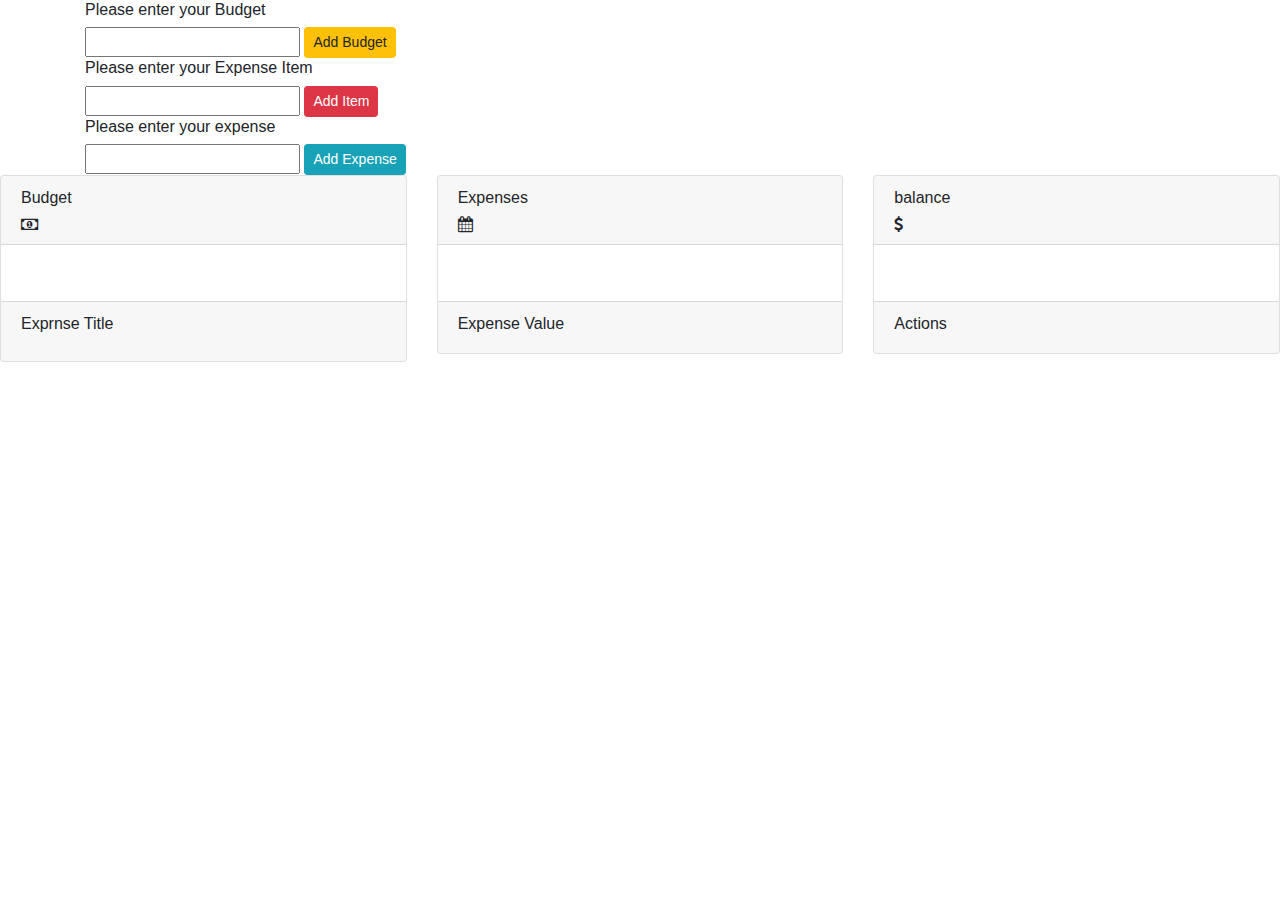
==== budget_application_project/index.html @ c9a9bba3 "js project" ====
<html>
	<head>
		<link rel="stylesheet" href="style.css">
		<link rel="stylesheet" href="https://maxcdn.bootstrapcdn.com/bootstrap/4.0.0/css/bootstrap.min.css" integrity="sha384-Gn5384xqQ1aoWXA+058RXPxPg6fy4IWvTNh0E263XmFcJlSAwiGgFAW/dAiS6JXm" crossorigin="anonymous">
		<link rel="stylesheet" href="https://stackpath.bootstrapcdn.com/font-awesome/4.7.0/css/font-awesome.min.css" integrity="sha384-wvfXpqpZZVQGK6TAh5PVlGOfQNHSoD2xbE+QkPxCAFlNEevoEH3Sl0sibVcOQVnN" crossorigin="anonymous">
	</head>
	<body>
		<div class="container">
			<h6>Please enter your Budget</h6>
			<input type="text" id="budget-input">
			<button type="button" id="add-budget-btn" class="btn btn-sm btn-warning">Add Budget</button>
		</div>
		<div class="container">
			<h6>Please enter your Expense Item</h6>
			<input type="text" id="item-input">
			<button type="button" id="add-item-btn" class="btn btn-sm btn-danger">Add Item</button>

		</div>
		<div class="container">
			<h6>Please enter your expense</h6>
			<input type="text" id="expense-input">
			<button type="button" id="add-expense-btn" class="btn btn-sm btn-info">Add Expense</button>
		</div>

		<div class="row">
			<div class="col-lg-4 col-md-6">
				<div class="card">
					<div class="card-header">
						<h6>Budget</h6>
						<i class="fa fa-money"></i>
					</div>
					<div class="card-body">
						
						<p id="budget-value"></p>
					</div>
					<div class="card-footer">
						<h6>Exprnse Title</h6>
						<p id="expense-title"></p>
					</div>
				</div>
			</div>
			<div class="col-lg-4 col-md-6">
				<div class="card">
					<div class="card-header">
						<h6>Expenses</h6>
						<i class="fa fa-calendar"></i>
					</div>
					<div class="card-body">
						
						<p id="total-expense-value"></p>
					</div>
					<div class="card-footer">
						<h6>Expense Value</h6>
						<div id="expense-value"></div>
					</div>
				</div>
			</div>
			<div class="col-lg-4 col-md-6">
				<div class="card">
					<div class="card-header">
						<h6>balance</h6>
						<i class="fa fa-dollar"></i>
					</div>
					<div class="card-body">
						
						<p id="balance-value"></p>
					</div>
					<div class="card-footer">
						<h6>Actions</h6>
						<div id="action"></div>
					</div>
				</div>
			</div>
		</div>

		<script src="script.js"></script>
	</body>
</html>
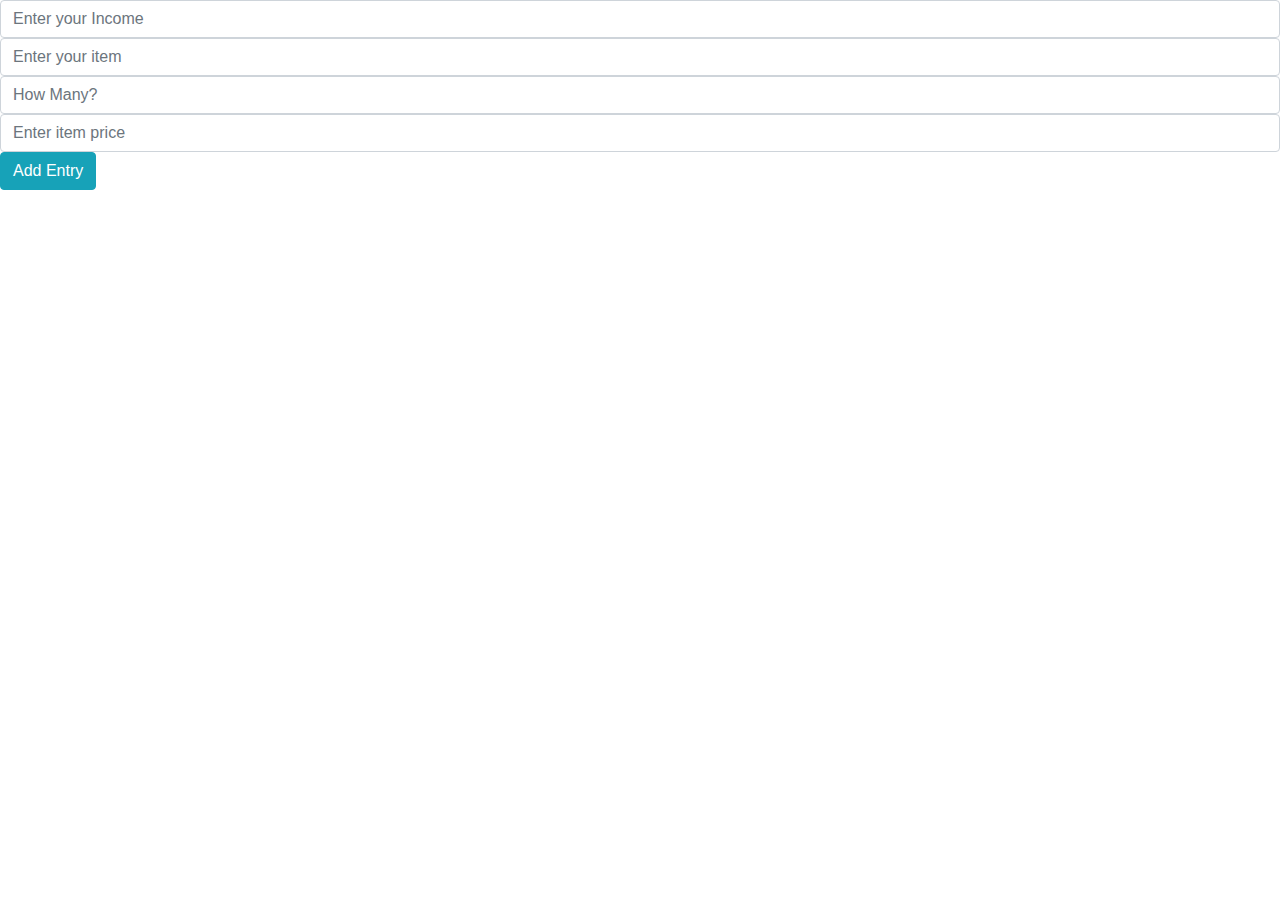
==== commit c8ace3e2: "Add files via upload" ====
--- a/budget_application_project/index.html
+++ b/budget_application_project/index.html
@@ -1,78 +1,19 @@
-<html>
-	<head>
-		<link rel="stylesheet" href="style.css">
-		<link rel="stylesheet" href="https://maxcdn.bootstrapcdn.com/bootstrap/4.0.0/css/bootstrap.min.css" integrity="sha384-Gn5384xqQ1aoWXA+058RXPxPg6fy4IWvTNh0E263XmFcJlSAwiGgFAW/dAiS6JXm" crossorigin="anonymous">
-		<link rel="stylesheet" href="https://stackpath.bootstrapcdn.com/font-awesome/4.7.0/css/font-awesome.min.css" integrity="sha384-wvfXpqpZZVQGK6TAh5PVlGOfQNHSoD2xbE+QkPxCAFlNEevoEH3Sl0sibVcOQVnN" crossorigin="anonymous">
-	</head>
-	<body>
-		<div class="container">
-			<h6>Please enter your Budget</h6>
-			<input type="text" id="budget-input">
-			<button type="button" id="add-budget-btn" class="btn btn-sm btn-warning">Add Budget</button>
-		</div>
-		<div class="container">
-			<h6>Please enter your Expense Item</h6>
-			<input type="text" id="item-input">
-			<button type="button" id="add-item-btn" class="btn btn-sm btn-danger">Add Item</button>
-
-		</div>
-		<div class="container">
-			<h6>Please enter your expense</h6>
-			<input type="text" id="expense-input">
-			<button type="button" id="add-expense-btn" class="btn btn-sm btn-info">Add Expense</button>
-		</div>
-
-		<div class="row">
-			<div class="col-lg-4 col-md-6">
-				<div class="card">
-					<div class="card-header">
-						<h6>Budget</h6>
-						<i class="fa fa-money"></i>
-					</div>
-					<div class="card-body">
-						
-						<p id="budget-value"></p>
-					</div>
-					<div class="card-footer">
-						<h6>Exprnse Title</h6>
-						<p id="expense-title"></p>
-					</div>
-				</div>
-			</div>
-			<div class="col-lg-4 col-md-6">
-				<div class="card">
-					<div class="card-header">
-						<h6>Expenses</h6>
-						<i class="fa fa-calendar"></i>
-					</div>
-					<div class="card-body">
-						
-						<p id="total-expense-value"></p>
-					</div>
-					<div class="card-footer">
-						<h6>Expense Value</h6>
-						<div id="expense-value"></div>
-					</div>
-				</div>
-			</div>
-			<div class="col-lg-4 col-md-6">
-				<div class="card">
-					<div class="card-header">
-						<h6>balance</h6>
-						<i class="fa fa-dollar"></i>
-					</div>
-					<div class="card-body">
-						
-						<p id="balance-value"></p>
-					</div>
-					<div class="card-footer">
-						<h6>Actions</h6>
-						<div id="action"></div>
-					</div>
-				</div>
-			</div>
-		</div>
-
-		<script src="script.js"></script>
-	</body>
+<html>
+	<head>
+		<link rel="stylesheet" href="style.css">
+		<link rel="stylesheet" href="https://maxcdn.bootstrapcdn.com/bootstrap/4.0.0/css/bootstrap.min.css" integrity="sha384-Gn5384xqQ1aoWXA+058RXPxPg6fy4IWvTNh0E263XmFcJlSAwiGgFAW/dAiS6JXm" crossorigin="anonymous">
+		<link rel="stylesheet" href="https://stackpath.bootstrapcdn.com/font-awesome/4.7.0/css/font-awesome.min.css" integrity="sha384-wvfXpqpZZVQGK6TAh5PVlGOfQNHSoD2xbE+QkPxCAFlNEevoEH3Sl0sibVcOQVnN" crossorigin="anonymous">
+	</head>
+	<body>
+		<div class="fluid-container">
+			<input class="form-control" id="income-input" placeholder="Enter your Income">
+			<input class="form-control" id="item-input" placeholder="Enter your item">
+			<input class="form-control" id="quantity-input" placeholder="How Many?">
+			<input class="form-control" id="price-input" placeholder="Enter item price">
+			<button type="button" class="btn btn-info" id="btn">Add Entry</button>
+			<div class="budget-container"></div>
+		</div>
+		<!-- <script src="script.js"></script> -->
+		<script src="index.js"></script>
+	</body>
 </html>